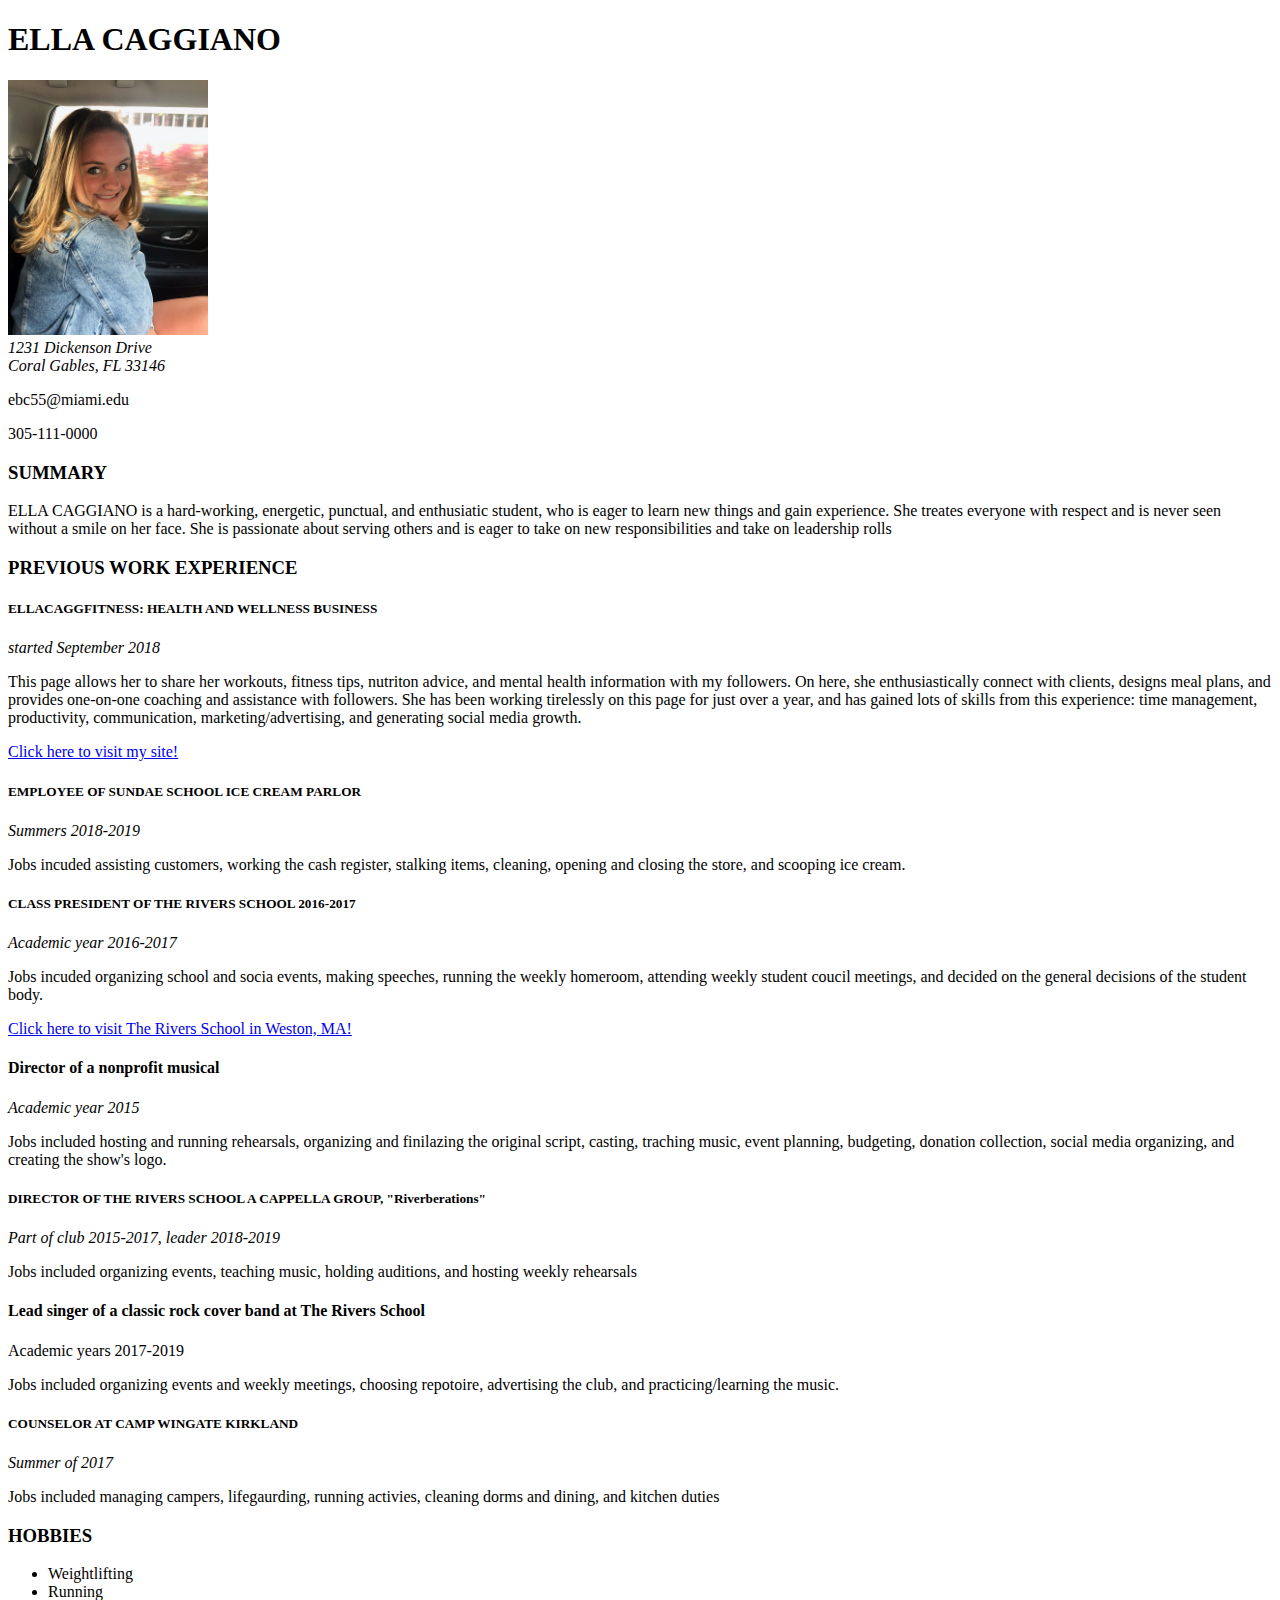
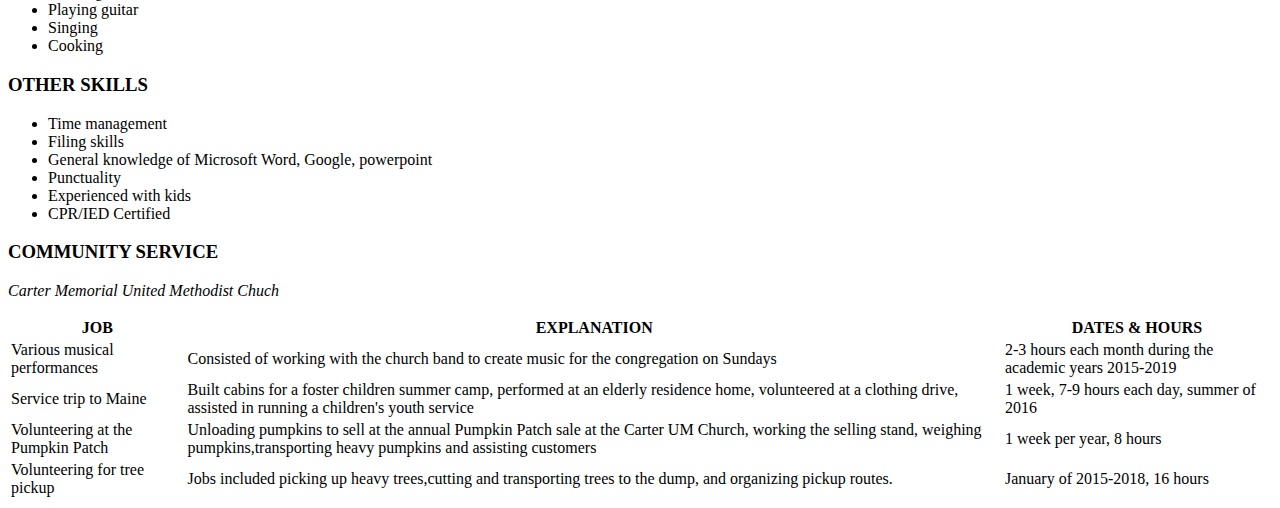
==== hw/resumehomeworkcss/index.html @ ef00d143 "Added semantic tags!" ====
<!DOCTYPE HTML>

<html>
  <head>
    <title>ELLA CAGGIANO</title>
    <meta charset="utf-8">
    <meta name="author"content="Ella Caggiano">
  </head>


  <body>
<h1>ELLA CAGGIANO</h1>
    <img src="images/profile.jpg" width="200">
    <address>1231 Dickenson Drive<br>Coral Gables, FL 33146</address>
    <!--This is not my actual address or phone number-->

<p>ebc55@miami.edu</p>
<p>305-111-0000</p>


<h3>SUMMARY</h3>
<p><stong>ELLA CAGGIANO</strong> is a hard-working, energetic, punctual, and enthusiatic student, who is eager to learn new things and gain experience. She treates everyone with respect and is never seen without a smile on her face. She is passionate about serving others and is eager to take on new responsibilities and take on leadership rolls</p>


<h3>PREVIOUS WORK EXPERIENCE</h3>

    <h5><strong>ELLACAGGFITNESS:</strong> HEALTH AND WELLNESS BUSINESS</h5>
<p><em>started September 2018</em></p>
<p> This page allows her to share her workouts, fitness tips, nutriton advice, and mental health information with my followers. On here, she enthusiastically connect with clients, designs meal plans, and provides one-on-one coaching and assistance with followers. She has been working tirelessly  on this page for just over a year, and has gained lots of skills from this experience: time management, productivity, communication, marketing/advertising, and generating social media growth.</p>
<a href="http://www.Instagram.com/ellacaggfitness">Click here to visit my site!</a>

<h5>EMPLOYEE OF SUNDAE SCHOOL ICE CREAM PARLOR</h5>
<p><em>Summers 2018-2019</em></p>
<p>Jobs incuded assisting customers, working the cash register, stalking items, cleaning, opening and closing the store, and scooping ice cream.</p>

<h5><strong>CLASS PRESIDENT OF THE RIVERS SCHOOL 2016-2017</strong></h5>
<p><em>Academic year 2016-2017</em></p>
<p>Jobs incuded organizing school and socia events, making speeches, running the weekly homeroom, attending weekly student coucil meetings, and decided on the general decisions of the student body.</p>
<a href="https://www.rivers.org">Click here to visit The Rivers School in Weston, MA!</a>


<h4><strong>Director of a nonprofit musical</strong></h4>
<p><em>Academic year 2015</em></p>
<p>Jobs included hosting and running rehearsals, organizing and finilazing the original script, casting, traching music, event planning, budgeting, donation collection, social media organizing, and creating the show's logo.</p>

<h5><strong>DIRECTOR OF THE RIVERS SCHOOL A CAPPELLA GROUP, "Riverberations"</strong></h5>
<p><em>Part of club 2015-2017, leader 2018-2019</em></p>
<p>Jobs included organizing events, teaching music, holding auditions, and hosting weekly rehearsals</p>

<h4>Lead singer of a classic rock cover band at The Rivers School</h4>
<p>Academic years 2017-2019</p>
<p>Jobs included organizing events and weekly meetings, choosing repotoire, advertising the club, and practicing/learning the music.</p>

<h5><strong>COUNSELOR AT CAMP WINGATE KIRKLAND</strong></h5>
<p><em>Summer of 2017</em></p>
<p>Jobs included managing campers, lifegaurding, running activies, cleaning dorms and dining, and kitchen duties</p>

<h3>HOBBIES</h3>
    <ul>
        <li>Weightlifting</li>
        <li>Running</li>
        <li>Playing guitar</li>
        <li>Singing</li>
        <li>Cooking </li>
    </ul>

  <h3>OTHER SKILLS</h3>
    <ul>
          <li>Time management</li>
          <li>Filing skills</li>
          <li>General knowledge of Microsoft Word, Google, powerpoint</li>
          <li>Punctuality</li>
          <li>Experienced with kids</li>
          <li>CPR/IED Certified</li>
    </ul>


<h3>COMMUNITY SERVICE</h3>
<p><em>Carter Memorial United Methodist Chuch</em></p>
<table>
  <th>JOB</th>
  <th>EXPLANATION</th>
  <th>DATES & HOURS</th>
  <tr>
      <td>Various musical performances</td>
      <td>Consisted of working with the church band to create music for the congregation on Sundays</td>
      <td>2-3 hours each month during the academic years 2015-2019</td>
  </tr>
  <tr>
      <td>Service trip to Maine</td>
      <td>Built cabins for a foster children summer camp, performed at an elderly residence home, volunteered at a clothing drive, assisted in running a children's youth service</td>
      <td>1 week, 7-9 hours each day, summer of 2016</td>
  </tr>
  <tr>
      <td>Volunteering at the Pumpkin Patch</td>
      <td>Unloading pumpkins to sell at the annual Pumpkin Patch sale at the Carter UM Church, working the selling stand, weighing pumpkins,transporting heavy pumpkins and assisting customers</td>
      <td>1 week per year, 8 hours</td>
  </tr>
  <tr>
      <td>Volunteering for tree pickup</td>
      <td>Jobs included picking up heavy trees,cutting and transporting trees to the dump, and organizing pickup routes. </td>
      <td>January of 2015-2018, 16 hours</td>
</table>
  </body>



</html>
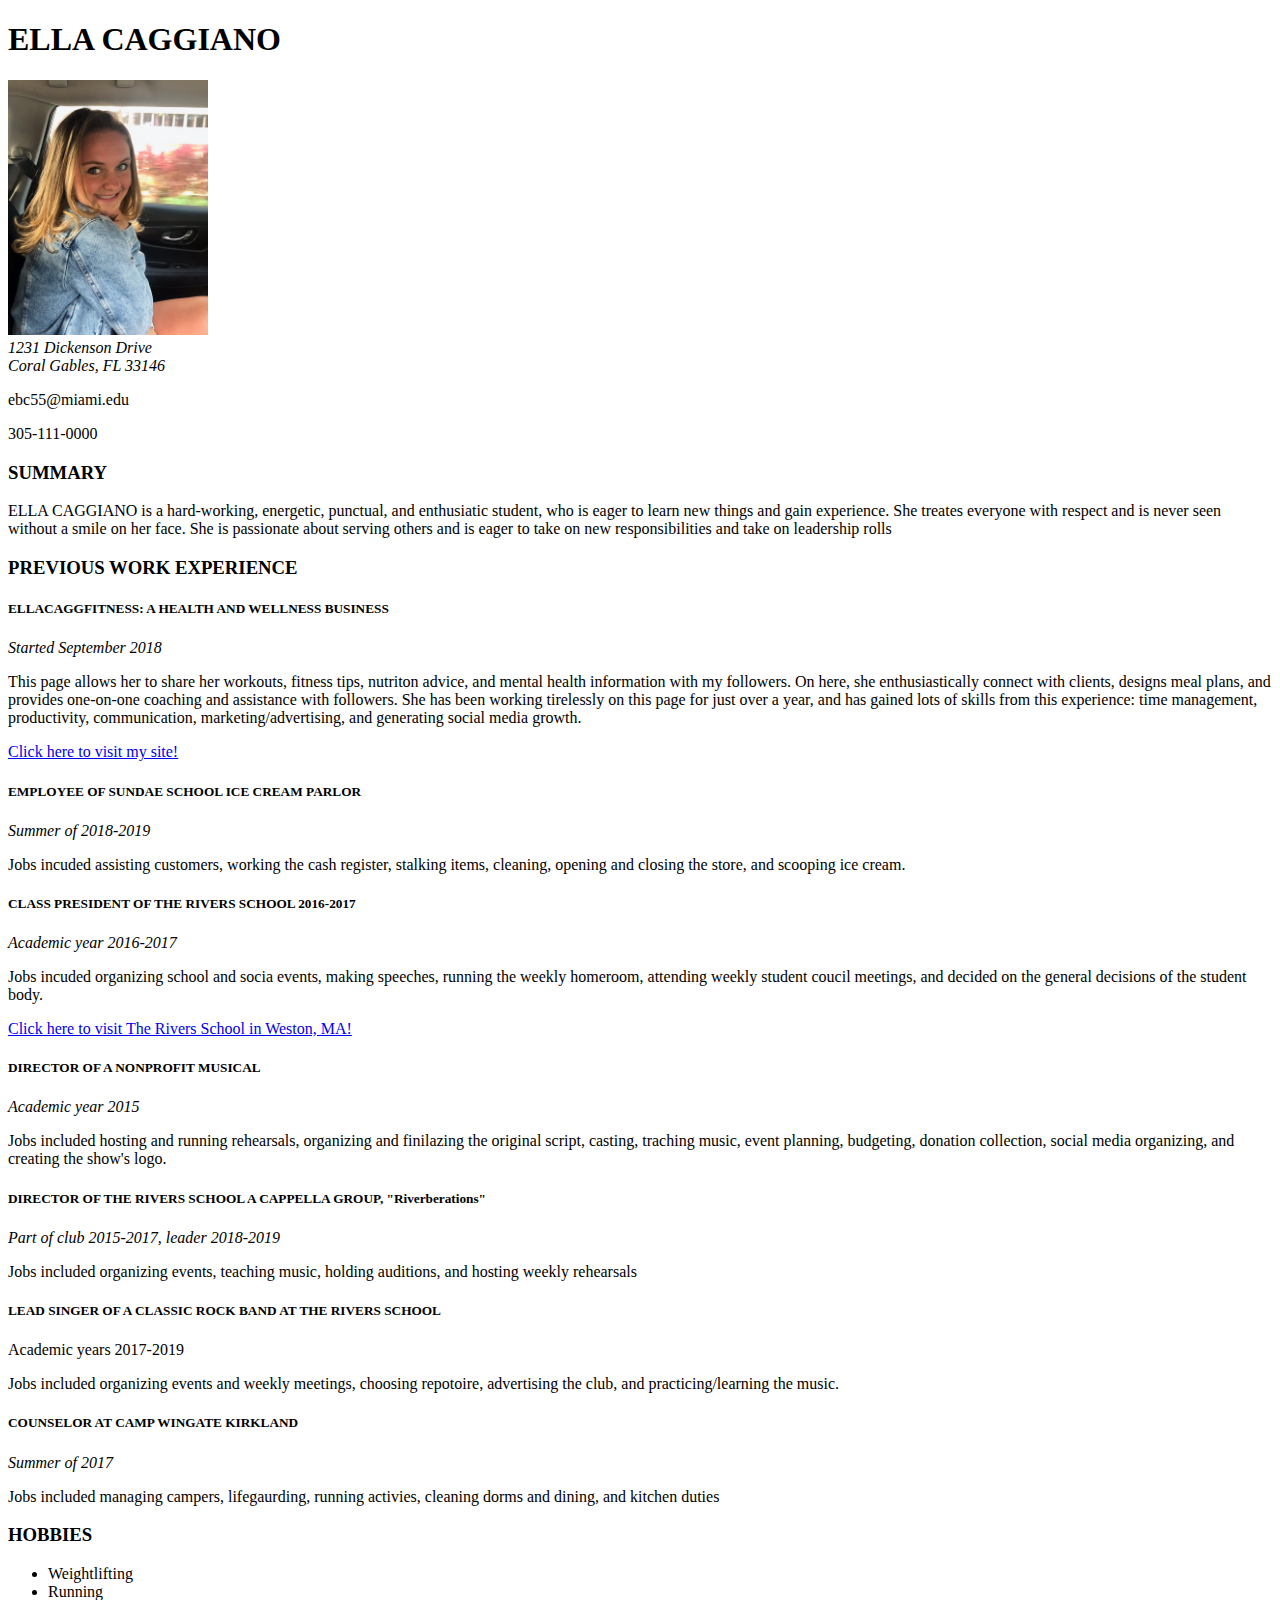
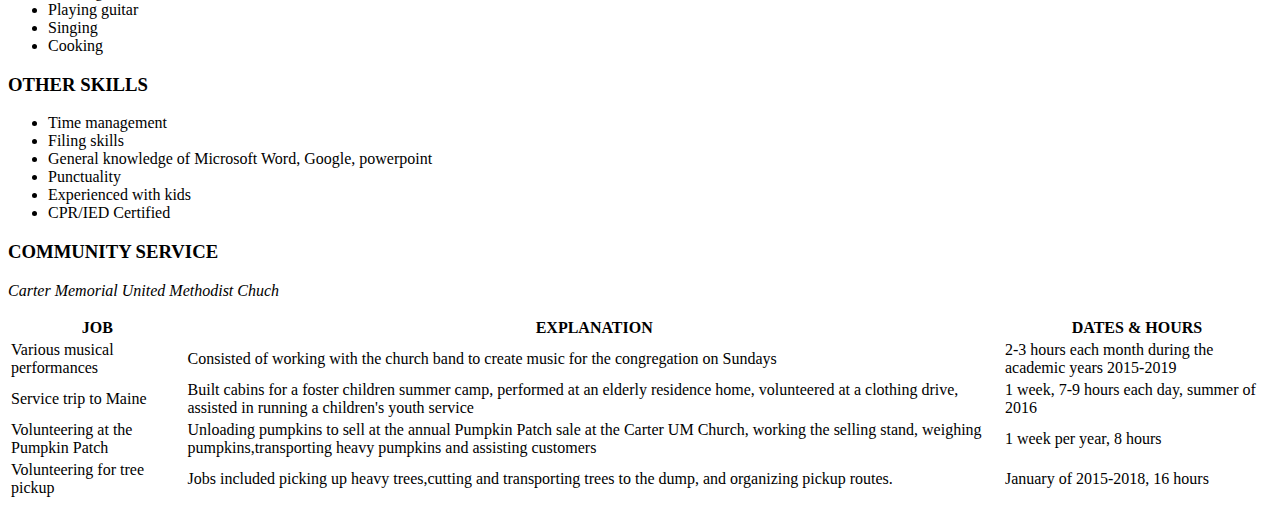
==== commit 2b8fbdf0: "Finished CSS resume" ====
--- a/hw/resumehomeworkcss/index.html
+++ b/hw/resumehomeworkcss/index.html
@@ -5,57 +5,76 @@
     <title>ELLA CAGGIANO</title>
     <meta charset="utf-8">
     <meta name="author"content="Ella Caggiano">
+    <meta name="description" content="This is a resume using htm and css">
+  <link rel="stylesheet" href="css/layout.css">
+  <style>
+  </style>
   </head>
 
+<body>
+<header>
 
-  <body>
-<h1>ELLA CAGGIANO</h1>
+<h1 id="name">ELLA CAGGIANO</h1>
     <img src="images/profile.jpg" width="200">
     <address>1231 Dickenson Drive<br>Coral Gables, FL 33146</address>
     <!--This is not my actual address or phone number-->
 
-<p>ebc55@miami.edu</p>
-<p>305-111-0000</p>
 
+<p id="email">ebc55@miami.edu</p>
+<p id="phone">305-111-0000</p>
 
-<h3>SUMMARY</h3>
+</header>
+
+<main>
+<section>
+  <article>
+<h3 class="alignPink">SUMMARY</h3>
 <p><stong>ELLA CAGGIANO</strong> is a hard-working, energetic, punctual, and enthusiatic student, who is eager to learn new things and gain experience. She treates everyone with respect and is never seen without a smile on her face. She is passionate about serving others and is eager to take on new responsibilities and take on leadership rolls</p>
+</article>
 
+<article>
+<h3 class="alignPink">PREVIOUS WORK EXPERIENCE</h3>
 
-<h3>PREVIOUS WORK EXPERIENCE</h3>
-
-    <h5><strong>ELLACAGGFITNESS:</strong> HEALTH AND WELLNESS BUSINESS</h5>
-<p><em>started September 2018</em></p>
+    <h5><strong>ELLACAGGFITNESS: A HEALTH AND WELLNESS BUSINESS</strong></h5>
+<p id="dates"><em> Started September 2018</em></p>
 <p> This page allows her to share her workouts, fitness tips, nutriton advice, and mental health information with my followers. On here, she enthusiastically connect with clients, designs meal plans, and provides one-on-one coaching and assistance with followers. She has been working tirelessly  on this page for just over a year, and has gained lots of skills from this experience: time management, productivity, communication, marketing/advertising, and generating social media growth.</p>
 <a href="http://www.Instagram.com/ellacaggfitness">Click here to visit my site!</a>
+</article>
+<article>
 
-<h5>EMPLOYEE OF SUNDAE SCHOOL ICE CREAM PARLOR</h5>
-<p><em>Summers 2018-2019</em></p>
+<h5><strong>EMPLOYEE OF SUNDAE SCHOOL ICE CREAM PARLOR</strong></h5>
+<p id="otherdates"><em>Summer of 2018-2019</em></p>
 <p>Jobs incuded assisting customers, working the cash register, stalking items, cleaning, opening and closing the store, and scooping ice cream.</p>
 
 <h5><strong>CLASS PRESIDENT OF THE RIVERS SCHOOL 2016-2017</strong></h5>
 <p><em>Academic year 2016-2017</em></p>
 <p>Jobs incuded organizing school and socia events, making speeches, running the weekly homeroom, attending weekly student coucil meetings, and decided on the general decisions of the student body.</p>
 <a href="https://www.rivers.org">Click here to visit The Rivers School in Weston, MA!</a>
-
-
-<h4><strong>Director of a nonprofit musical</strong></h4>
+</article>
+<article>
+<h5><strong>DIRECTOR OF A NONPROFIT MUSICAL</strong></h5>
 <p><em>Academic year 2015</em></p>
 <p>Jobs included hosting and running rehearsals, organizing and finilazing the original script, casting, traching music, event planning, budgeting, donation collection, social media organizing, and creating the show's logo.</p>
-
+</article>
+<article>
 <h5><strong>DIRECTOR OF THE RIVERS SCHOOL A CAPPELLA GROUP, "Riverberations"</strong></h5>
 <p><em>Part of club 2015-2017, leader 2018-2019</em></p>
-<p>Jobs included organizing events, teaching music, holding auditions, and hosting weekly rehearsals</p>
-
-<h4>Lead singer of a classic rock cover band at The Rivers School</h4>
-<p>Academic years 2017-2019</p>
+<p id="job">Jobs included organizing events, teaching music, holding auditions, and hosting weekly rehearsals</p>
+</article>
+<article>
+<h5><strong>LEAD SINGER OF A CLASSIC ROCK BAND AT THE RIVERS SCHOOL</strong></h5>
+<p id="rock">Academic years 2017-2019</p>
 <p>Jobs included organizing events and weekly meetings, choosing repotoire, advertising the club, and practicing/learning the music.</p>
-
+</article>
+<article>
 <h5><strong>COUNSELOR AT CAMP WINGATE KIRKLAND</strong></h5>
 <p><em>Summer of 2017</em></p>
 <p>Jobs included managing campers, lifegaurding, running activies, cleaning dorms and dining, and kitchen duties</p>
-
-<h3>HOBBIES</h3>
+</section>
+</article>
+<section>
+<article>
+<h3 class="alignPink">HOBBIES</h3>
     <ul>
         <li>Weightlifting</li>
         <li>Running</li>
@@ -64,7 +83,7 @@
         <li>Cooking </li>
     </ul>
 
-  <h3>OTHER SKILLS</h3>
+  <h3 class="alignPink">OTHER SKILLS</h3>
     <ul>
           <li>Time management</li>
           <li>Filing skills</li>
@@ -73,14 +92,15 @@
           <li>Experienced with kids</li>
           <li>CPR/IED Certified</li>
     </ul>
+</article>
+<article>
 
-
-<h3>COMMUNITY SERVICE</h3>
+<h3 class="alignPink">COMMUNITY SERVICE</h3>
 <p><em>Carter Memorial United Methodist Chuch</em></p>
 <table>
-  <th>JOB</th>
-  <th>EXPLANATION</th>
-  <th>DATES & HOURS</th>
+  <th class="tableheads">JOB</th>
+  <th class="tableheads">EXPLANATION</th>
+  <th class="tableheads">DATES & HOURS</th>
   <tr>
       <td>Various musical performances</td>
       <td>Consisted of working with the church band to create music for the congregation on Sundays</td>
@@ -101,8 +121,12 @@
       <td>Jobs included picking up heavy trees,cutting and transporting trees to the dump, and organizing pickup routes. </td>
       <td>January of 2015-2018, 16 hours</td>
 </table>
+</article>
+</section>
+</main>
   </body>
-
-
+  <footer>
+    <!-- I do not have information for a footer but this is where my footer would go-->
+  </footer>
 
 </html>
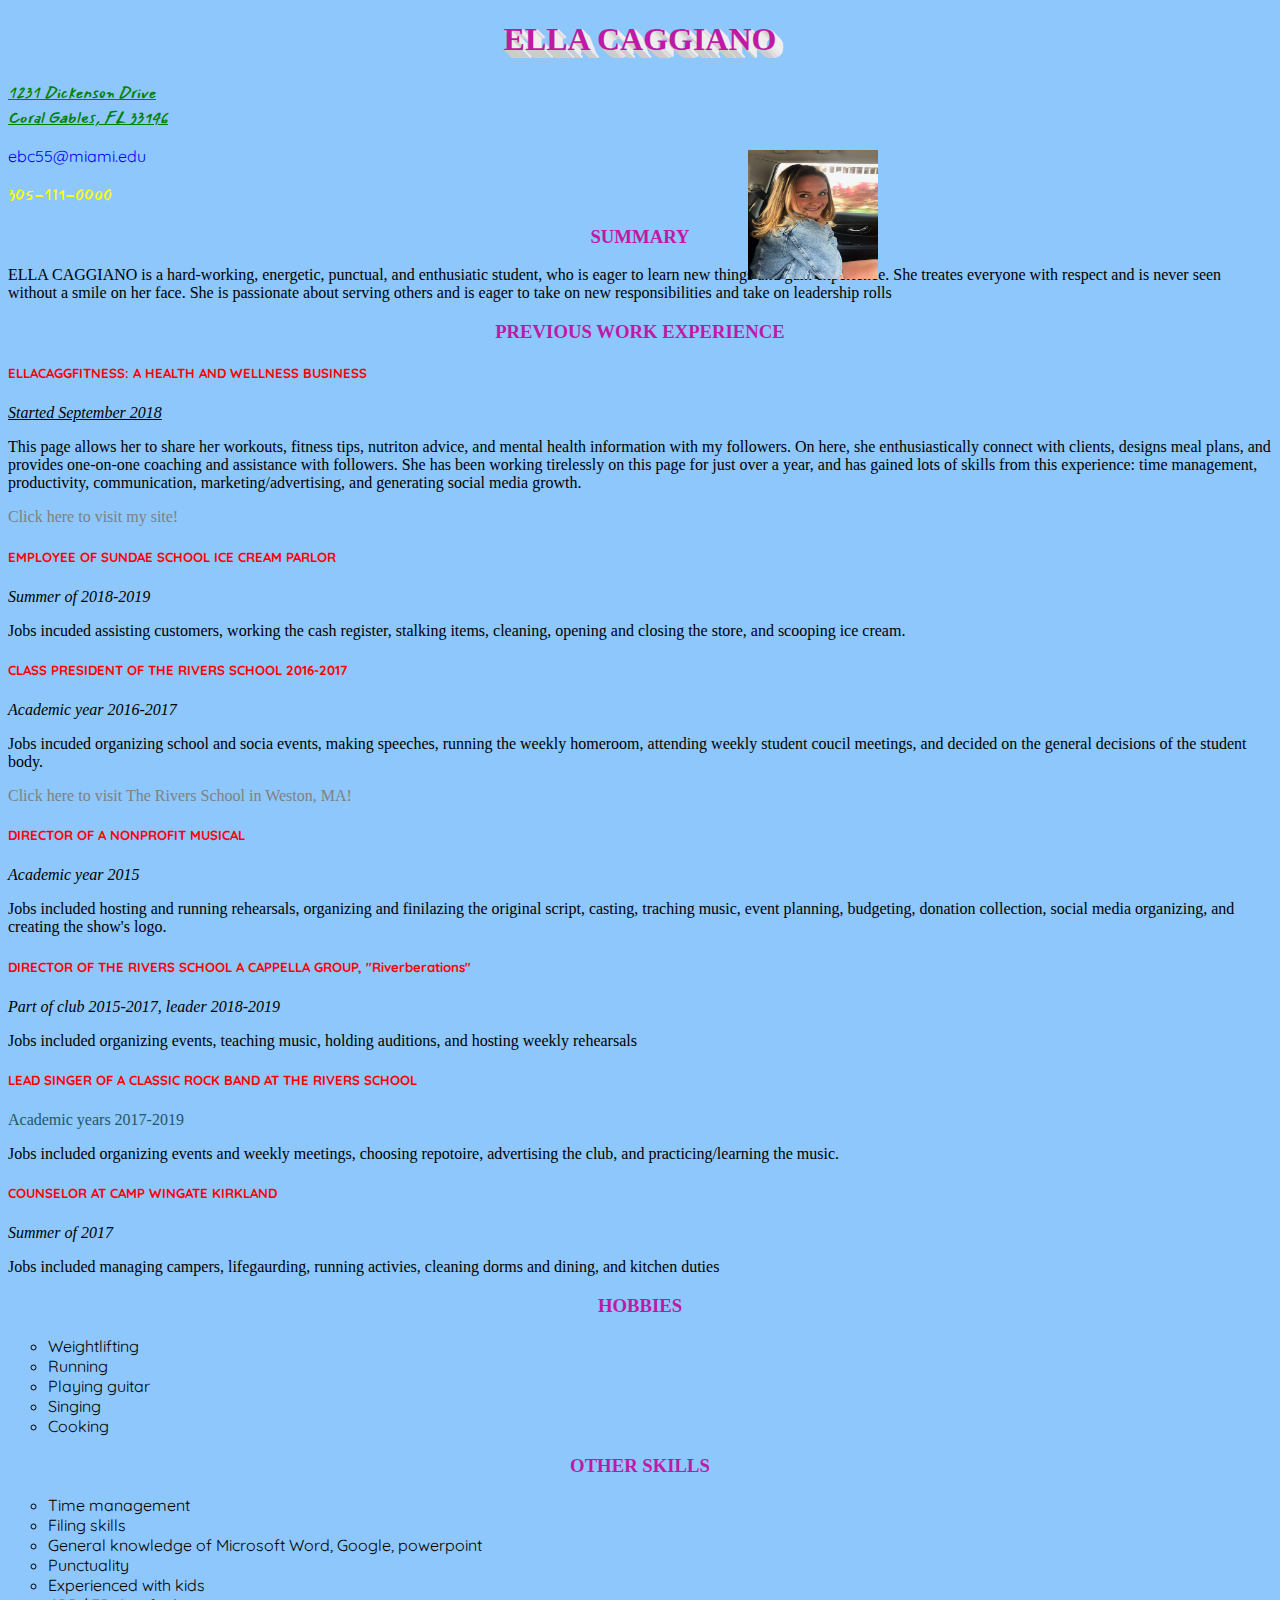
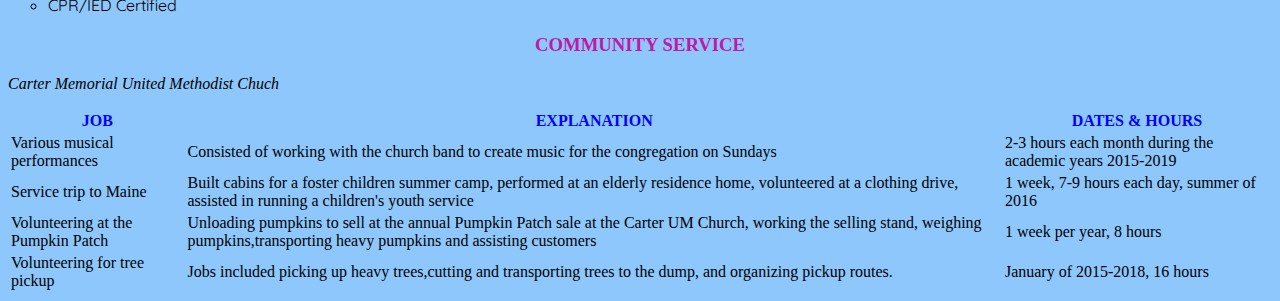
==== commit fe7f6488: "CSS folder fix" ====
--- a/hw/resumehomeworkcss/index.html
+++ b/hw/resumehomeworkcss/index.html
@@ -6,7 +6,8 @@
     <meta charset="utf-8">
     <meta name="author"content="Ella Caggiano">
     <meta name="description" content="This is a resume using htm and css">
-  <link rel="stylesheet" href="css/layout.css">
+    <html lang="en" dir="ltr">
+  <link rel="stylesheet" href="CSS/layout.css">
   <style>
   </style>
   </head>
--- a/hw/resumehomeworkcss/CSS/layout.css
+++ b/hw/resumehomeworkcss/CSS/layout.css
@@ -0,0 +1,79 @@
+@import url('https://fonts.googleapis.com/css?family=Quicksand&display=swap');
+@import url('https://fonts.googleapis.com/css?family=Mansalva&display=swap');
+
+body
+{
+background-color: #8dc7fc;
+}
+
+ul{list-style: circle;
+font-family: 'Quicksand', cursive;}
+
+a{
+color: grey;
+text-decoration: none;
+}
+a:hover{
+color: purple;
+}
+
+#name{
+text-align: center;
+color:#bf19a6;
+font-family: cursive;
+text-shadow:   1px 0px #eee, 0px 1px #ccc,
+             2px 1px #eee, 1px 2px #ccc,
+             3px 2px #eee, 2px 3px #ccc,
+             4px 3px #eee, 3px 4px #ccc,
+             5px 4px #eee, 4px 5px #ccc,
+             6px 5px #eee, 5px 6px #ccc,
+             7px 6px #eee, 6px 7px #ccc,
+             8px 7px #eee, 7px 8px #ccc,
+             8px 8px #eee;
+}
+
+strong{color: red;
+font-family: 'Quicksand', cursive;
+}
+
+address{
+  color: green;
+  text-decoration: underline;
+  font-family: 'Mansalva', curive;
+}
+
+
+.tableheads{
+  color:blue;
+}
+.alignPink{
+  text-align: center;
+  color:#bf19a6;
+}
+
+img {
+ position: absolute;
+ top: 50%;
+ left: 78%;
+ width: 130px;
+ height: 129px;
+ margin-top: -300px; /* Half the height */
+ margin-left: -250px; /* Half the width */
+}
+
+#email {
+  color:blue;
+  font-family: 'Quicksand', cursive;
+}
+
+#phone {
+  color:yellow;
+  font-family: 'Mansalva', cursive;
+}
+#dates{
+  text-decoration: underline;
+}
+
+#rock {
+  color:#225866;
+}
